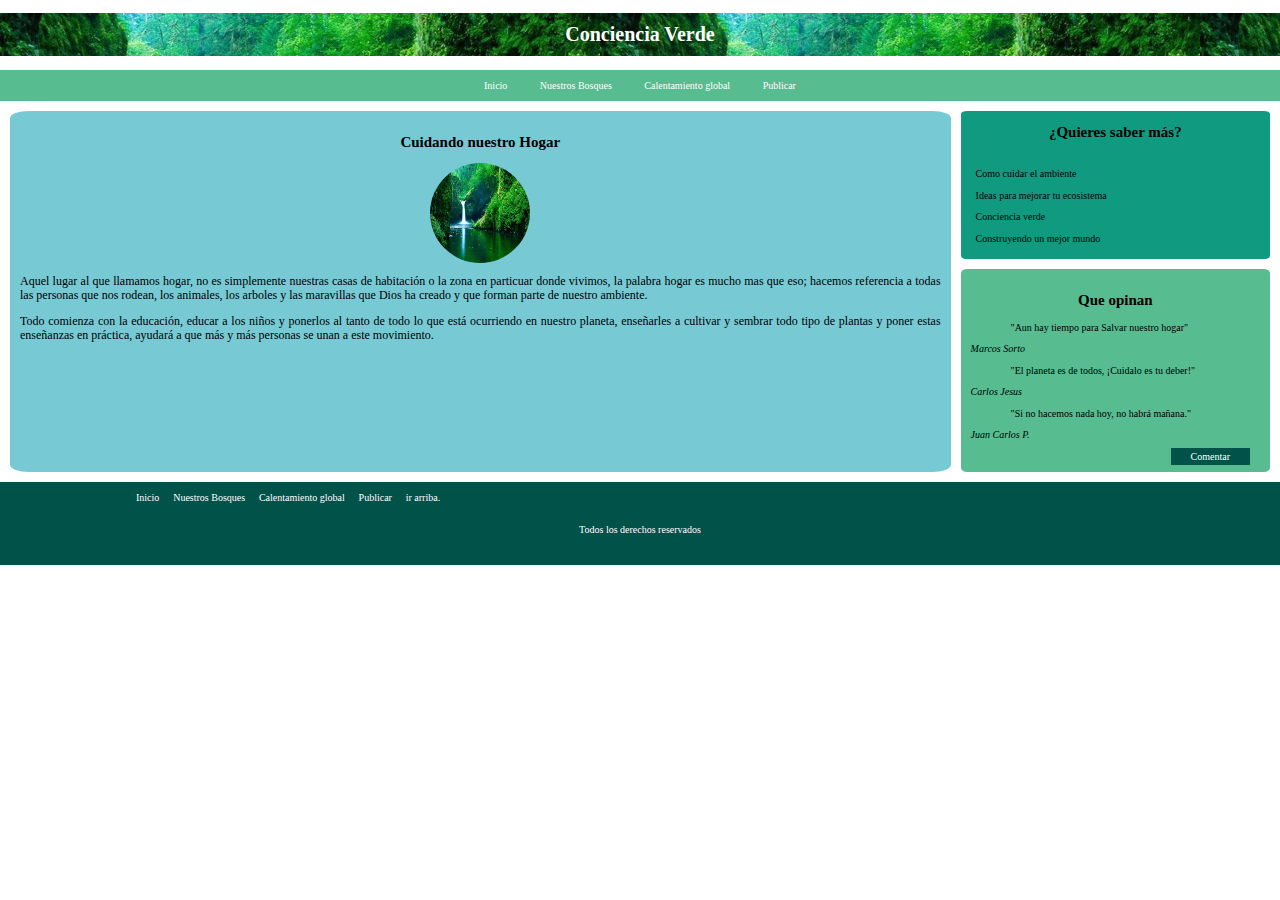
==== 1-ConcienciaVerde.html @ 03cc8a47 "Creacion de pagina conciencia" ====
<!DOCTYPE html>
<html lang="en">
<head>
    <meta charset="UTF-8">
    <meta name="viewport" content="width=device-width, initial-scale=1.0">
    <meta http-equiv="X-UA-Compatible" content="ie=edge">
    <link rel="stylesheet" href="css/normalize.css">
    <link rel="stylesheet" href="css/conciencia.css">

    <title>Laudato Si</title>
</head>
<body>

    <header class="encabezado">
        <h1>Conciencia Verde</h1>
    </header>
    <nav class="menu">
            <a href="/index.html">Inicio</a>
            <a href="/2 - Nuestros Bosques.html">Nuestros Bosques</a>
            <a href="/3-Contaminacion.html">Calentamiento global</a>
            <a href="#">Publicar</a>
    </nav>
    
    <main>
        <div class="contenidoPrincipal">
            <h2>Cuidando nuestro Hogar</h2>
                <img src="/img/medio-ambiente-e1454903239447.jpeg" alt="imagen medio ambiente">
            <p>Aquel lugar al que llamamos hogar, no es simplemente nuestras casas de habitación o la zona en particuar
                donde vivimos, la palabra hogar es mucho mas que eso; hacemos referencia a todas las personas que
            nos rodean, los animales, los arboles y las maravillas que Dios ha creado y que forman parte de nuestro ambiente.
            </p>
            <p>Todo comienza con la educación, educar a los niños y ponerlos al tanto de todo lo que está ocurriendo en nuestro planeta,
                 enseñarles a cultivar y sembrar todo tipo de plantas y poner estas enseñanzas en práctica, ayudará a que más y más personas 
                 se unan a este movimiento.
            </p>
            

        </div>
        <div class="hipervinculos">
            <h2>¿Quieres saber más?</h2>
            <nav class="otros">
                    <a href="#">Como cuidar el ambiente</a>
                    <a href="#">Ideas para mejorar tu ecosistema</a>
                    <a href="#">Conciencia verde</a>
                    <a href="#">Construyendo un mejor mundo</a>
            </nav>
            
        </div>

        <div class="articulos">
            <h2>Que opinan</h2>
            <blockquote>
                <p>"Aun hay tiempo para Salvar nuestro hogar"</p>
            </blockquote>
            <p><em>Marcos Sorto</em></p>
            <blockquote>
                <p>"El planeta es de todos, ¡Cuidalo es tu deber!"</p>
            </blockquote>
            <p><em>Carlos Jesus</em></p>
            <blockquote>
                <p>"Si no hacemos nada hoy, no habrá mañana."</p>
                </blockquote>
            <p><em>Juan Carlos P.</em></p>
            <a href="#">Comentar</a>
        </div>
    </main>
    <footer>
            <div class="opciones-footer">
                <a href="/index.html">Inicio</a>
                <a href="/2 - Nuestros Bosques.html">Nuestros Bosques</a>
                <a href="/3-Contaminacion.html">Calentamiento global</a>
                <a href="#">Publicar</a>
                <a href="/1-ConcienciaVerde.html">ir arriba.</a>
            </div>
        <p>Todos los derechos reservados</p>

    </footer>
    
</body>

</html>
---- css/conciencia.css ----
:root {
    --blanco: #ffffff;
    --verdeClaro:#57BC90;
    --verdeOscuro:#015249;
    --azulClaro:#77C9D4;
    --gris:#A5A5AF;
    --negro:#000000;
    --footer:#015249;
    --otroColor:#109B80;
    --ancho:600px;
}
html {
    box-sizing: border-box;
    /* Tamaño base para la fuente a 10px */
    font-size: 62.5%;
    max-width: 100%;
}
*, *:before, *:after {
    box-sizing: inherit;
}

.encabezado{
    text-align: center;
    background-image: url(../img/medio-ambiente-e1454903239447.jpeg);
    
}
.encabezado h1{
    padding:10px;
    color:var(--blanco);
}
/*Definiendo las propieddes de estilo de la barra de navegación*/
nav{
    margin-top: 1px;
    text-align:Center;
    padding:  10px;
}

.menu{
    background-color: var(--verdeClaro);
}
.menu a{
    text-decoration: none;
    color: var(--blanco);
    padding: 5px 15px;
    display:block;
}
@media (min-width: 550px) {
    .menu a{
        display:inline;
    }
}
.menu a:hover{
    color:var(--verdeOscuro)
}

main{
    display: grid;
    justify-content: center;
    grid-template-columns: 1;
    grid-template-rows: 8;
    grid-gap: 1rem;
    padding:10px;
}
@media  (min-width:550px) {
    main{
        display: grid;
        justify-content: center;
        grid-template-columns: 2;
        grid-template-rows: 8;
        grid-gap: 1rem;
        padding:10px;
    }
}

h1,h2{
    text-align: center;
}

.contenidoPrincipal{
    grid-row: 1 / 4;
    grid-column: 1 / 2;
    background-color: var(--azulClaro);
    padding:10px;
    border-radius: 2%;
}
@media  (min-width:550px) {
    .contenidoPrincipal{
        grid-row: 1 / 8;
        grid-column: 1 / 3;
        background-color: var(--azulClaro);
        padding:10px;
        border-radius: 2%;
    }
}

.contenidoPrincipal p {
    text-align: justify;
    font-size: 12px;
}
.contenidoPrincipal img{
    width: 100px;
    height: 100px;
    border-radius: 100%;
    display:block;
    margin:auto;
}

.hipervinculos{
    background-color: var(--otroColor);
    
    border-radius: 2%;
    grid-row: 4 / 6;
    grid-column: 1 / 2;  
}
@media  (min-width: 550px) {
    .hipervinculos{
        grid-row: 1 / 4;
        grid-column: 3 / 4;  
    }
}
.hipervinculos a{
    color:var(--negro);
    
    padding:5px;
}
.hipervinculos a:hover{
    color:var(--blanco);
}
.otros a{
   
    display:flex;
    flex-direction: row;
    text-decoration: none;
}

.articulos{
    border-radius: 2%;
    background-color: var(--verdeClaro);
    grid-row: 6 / 8;
    grid-column: 1 / 2;
    padding: 10px;
}
@media  (min-width: 550px) {
    .articulos{
        grid-row: 4 / 8;
        grid-column: 3 / 4;
    }
}

.articulos a{
    
    background-color: var(--verdeOscuro);
    color:var(--blanco);
    padding: 3px 20px;
    text-align: center;
    text-decoration: none;
    margin-left: 200px;
    margin-right: 10px;
}
footer{
    background-color: var(--footer);
    color:var(--blanco);
    padding: 10px ;
}

footer p{
    text-align: center;
    padding:10px;
}
.opciones-footer{
    text-align: left;
    margin-left:10%;
}
.opciones-footer a{
    display:block;
    text-decoration: none;
    margin-right: 1%;
    color: #ffffff;
}
.opciones-footer a:hover{
    color: var(--verdeClaro);
}
@media (min-width: 550px) {
 
    .opciones-footer a{
        display:inline;
    }
}
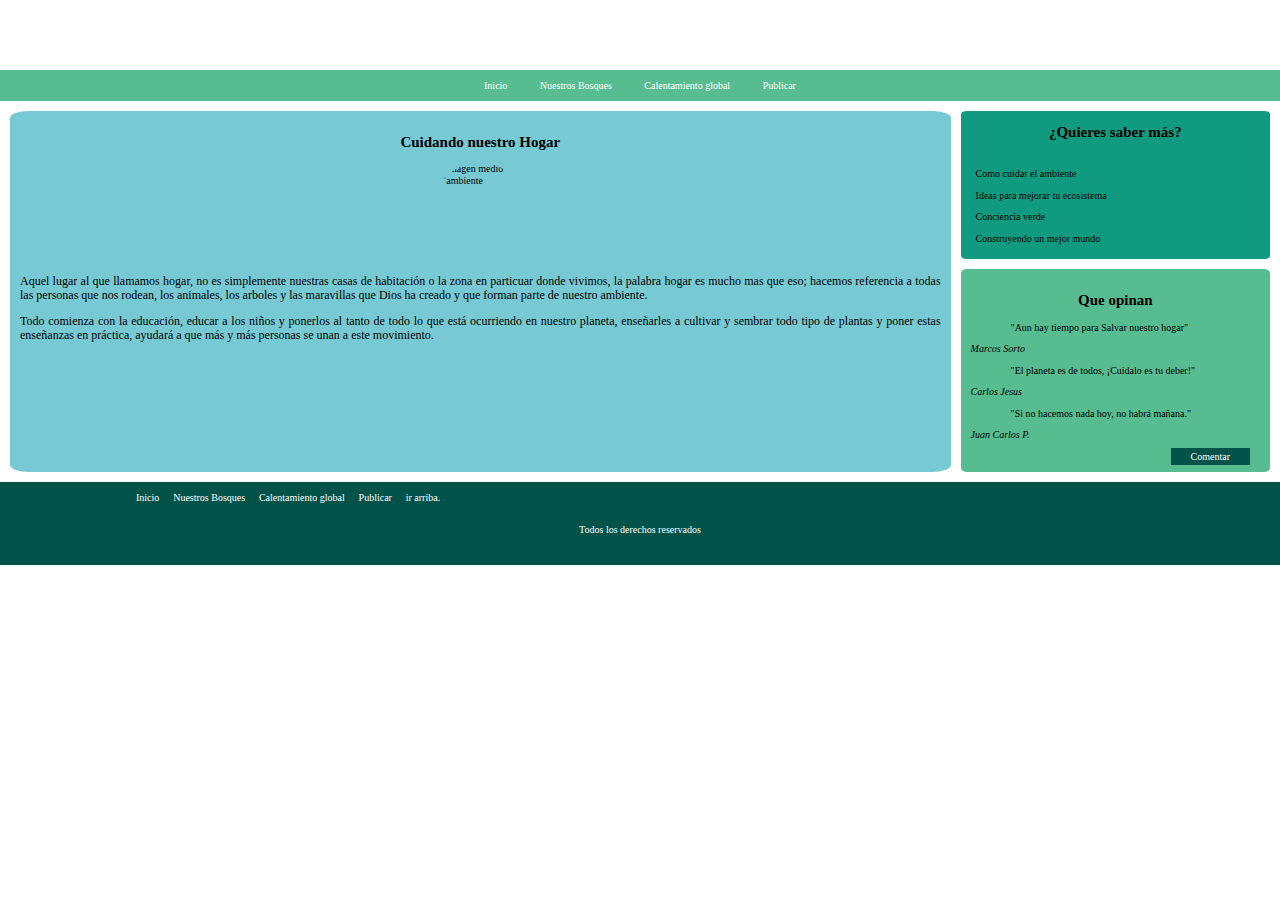
==== commit 4d344f13: "Revisión de la navegación" ====
--- a/1-ConcienciaVerde.html
+++ b/1-ConcienciaVerde.html
@@ -69,7 +69,7 @@
                 <a href="/index.html">Inicio</a>
                 <a href="/2 - Nuestros Bosques.html">Nuestros Bosques</a>
                 <a href="/3-Contaminacion.html">Calentamiento global</a>
-                <a href="#">Publicar</a>
+                <a href="/articulos.html">Publicar</a>
                 <a href="/1-ConcienciaVerde.html">ir arriba.</a>
             </div>
         <p>Todos los derechos reservados</p>
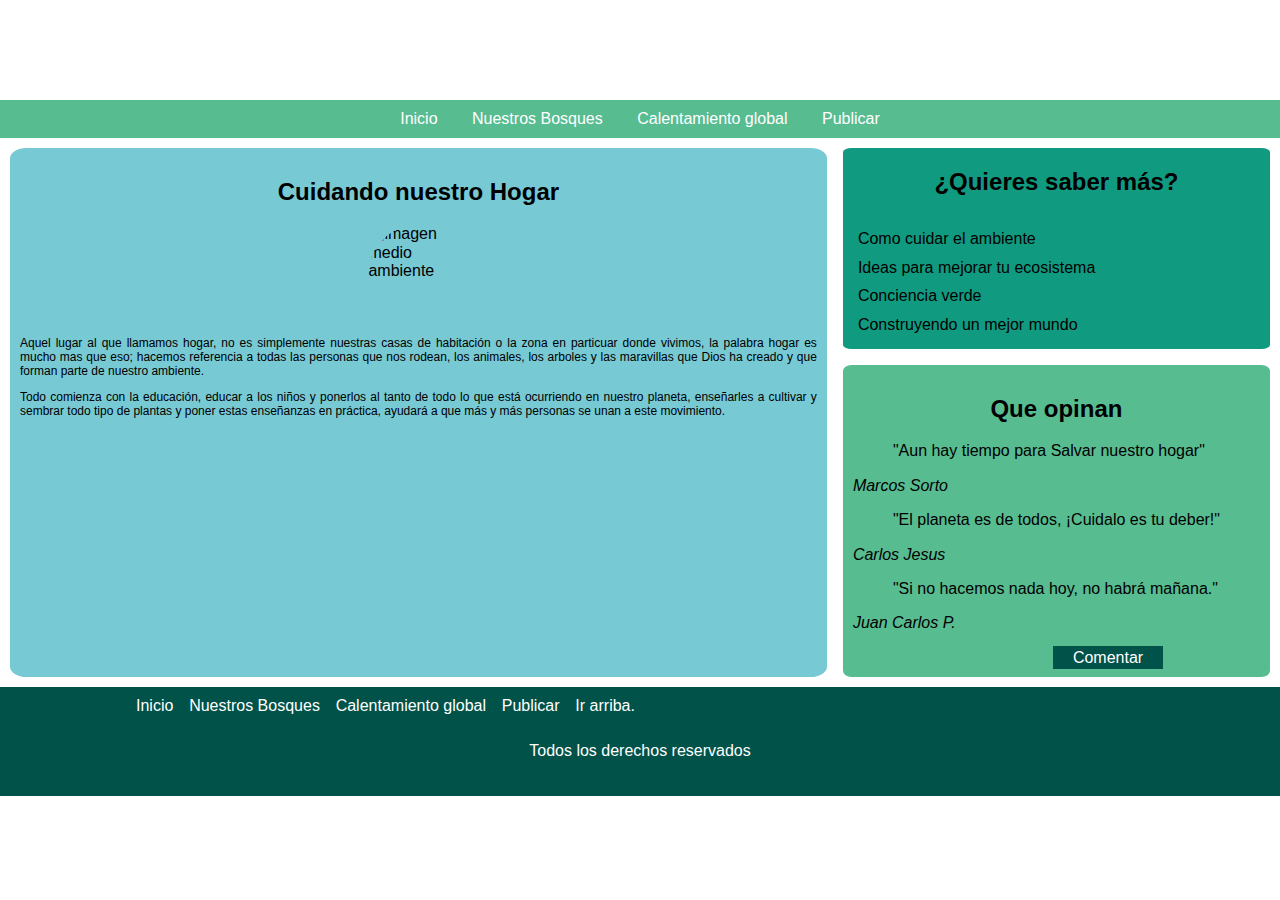
==== commit 0f1c343e: "Estandarizacion de la fuente del sitio y algunas correcciones de hipervinculos." ====
--- a/1-ConcienciaVerde.html
+++ b/1-ConcienciaVerde.html
@@ -61,7 +61,7 @@
                 <p>"Si no hacemos nada hoy, no habrá mañana."</p>
                 </blockquote>
             <p><em>Juan Carlos P.</em></p>
-            <a href="#">Comentar</a>
+            <a href="/articulos.html">Comentar</a>
         </div>
     </main>
     <footer>
@@ -70,7 +70,7 @@
                 <a href="/2 - Nuestros Bosques.html">Nuestros Bosques</a>
                 <a href="/3-Contaminacion.html">Calentamiento global</a>
                 <a href="/articulos.html">Publicar</a>
-                <a href="/1-ConcienciaVerde.html">ir arriba.</a>
+                <a href="#">Ir arriba.</a>
             </div>
         <p>Todos los derechos reservados</p>
 
--- a/css/conciencia.css
+++ b/css/conciencia.css
@@ -12,13 +12,15 @@
 html {
     box-sizing: border-box;
     /* Tamaño base para la fuente a 10px */
-    font-size: 62.5%;
     max-width: 100%;
 }
 *, *:before, *:after {
     box-sizing: inherit;
 }
-
+body {
+font-family: 'Roboto', sans-serif;
+font-family: 'Open Sans', sans-serif;
+}
 .encabezado{
     text-align: center;
     background-image: url(../img/medio-ambiente-e1454903239447.jpeg);
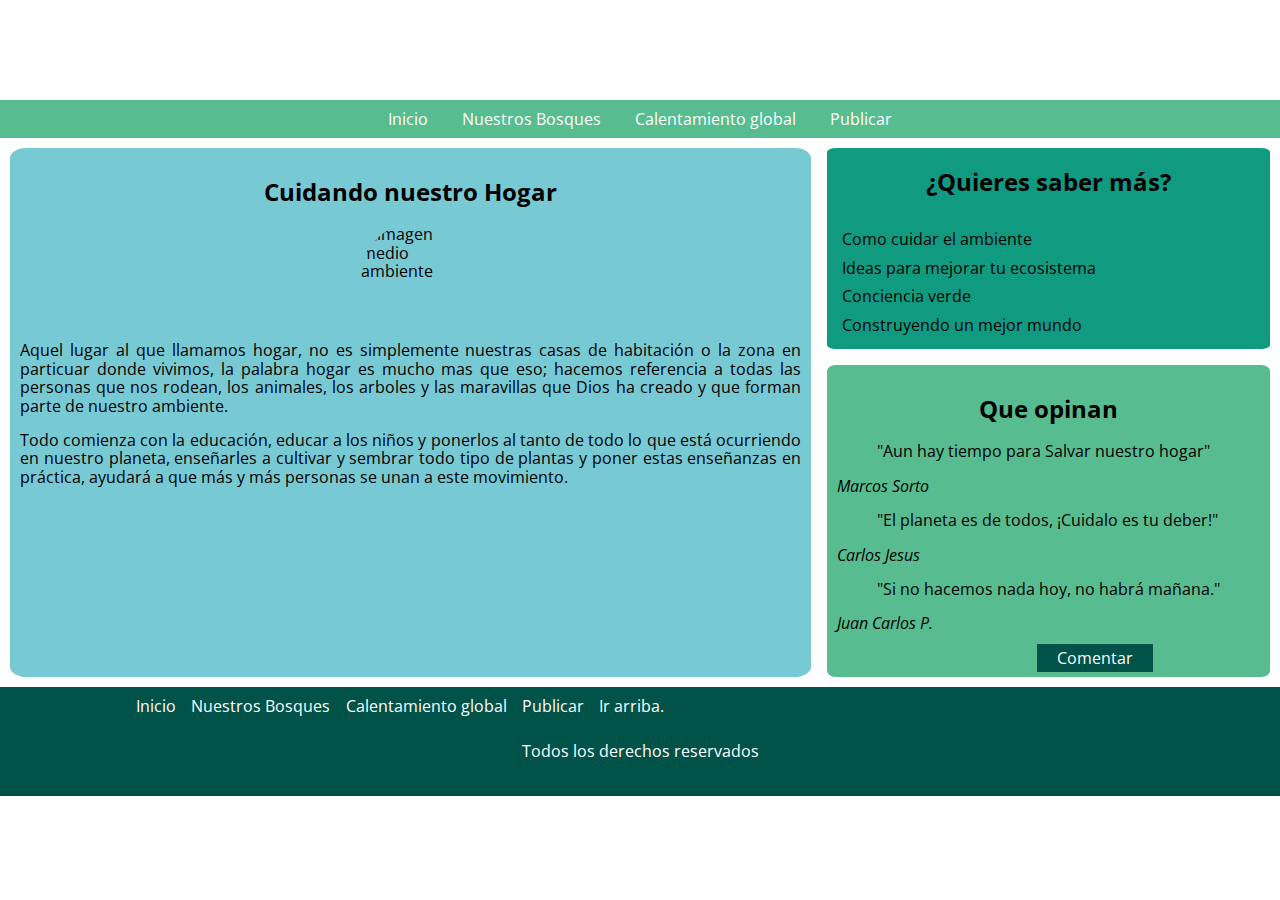
==== commit 6cb0c8c3: "Correciones a tamaños de letra e hipervinculos." ====
--- a/1-ConcienciaVerde.html
+++ b/1-ConcienciaVerde.html
@@ -6,6 +6,7 @@
     <meta http-equiv="X-UA-Compatible" content="ie=edge">
     <link rel="stylesheet" href="css/normalize.css">
     <link rel="stylesheet" href="css/conciencia.css">
+    <link href="https://fonts.googleapis.com/css?family=Open+Sans:400,600|Roboto" rel="stylesheet">
 
     <title>Laudato Si</title>
 </head>
@@ -18,7 +19,7 @@
             <a href="/index.html">Inicio</a>
             <a href="/2 - Nuestros Bosques.html">Nuestros Bosques</a>
             <a href="/3-Contaminacion.html">Calentamiento global</a>
-            <a href="#">Publicar</a>
+            <a href="/Articulos.html">Publicar</a>
     </nav>
     
     <main>
--- a/css/conciencia.css
+++ b/css/conciencia.css
@@ -97,7 +97,7 @@
 
 .contenidoPrincipal p {
     text-align: justify;
-    font-size: 12px;
+    /* font-size: 12px; */
 }
 .contenidoPrincipal img{
     width: 100px;
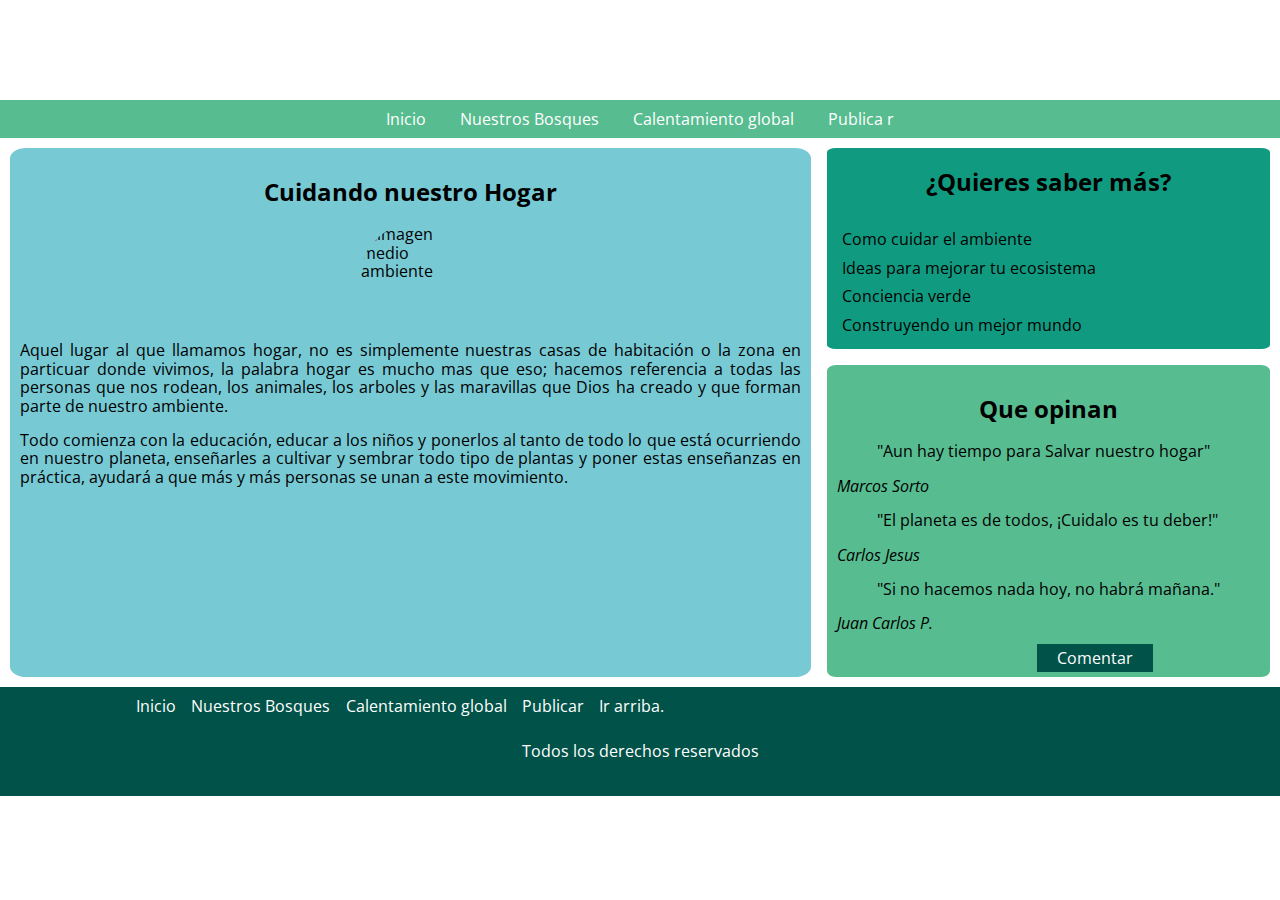
==== commit 1956809c: "cmbios" ====
--- a/1-ConcienciaVerde.html
+++ b/1-ConcienciaVerde.html
@@ -1,82 +1,86 @@
 <!DOCTYPE html>
 <html lang="en">
-<head>
-    <meta charset="UTF-8">
-    <meta name="viewport" content="width=device-width, initial-scale=1.0">
-    <meta http-equiv="X-UA-Compatible" content="ie=edge">
-    <link rel="stylesheet" href="css/normalize.css">
-    <link rel="stylesheet" href="css/conciencia.css">
-    <link href="https://fonts.googleapis.com/css?family=Open+Sans:400,600|Roboto" rel="stylesheet">
+  <head>
+    <meta charset="UTF-8" />
+    <meta name="viewport" content="width=device-width, initial-scale=1.0" />
+    <meta http-equiv="X-UA-Compatible" content="ie=edge" />
+    <link rel="stylesheet" href="css/normalize.css" />
+    <link rel="stylesheet" href="css/conciencia.css" />
+    <link
+      href="https://fonts.googleapis.com/css?family=Open+Sans:400,600|Roboto"
+      rel="stylesheet"
+    />
 
     <title>Laudato Si</title>
-</head>
-<body>
-
+  </head>
+  <body>
     <header class="encabezado">
-        <h1>Conciencia Verde</h1>
+      <h1>Conciencia Verde</h1>
     </header>
     <nav class="menu">
-            <a href="/index.html">Inicio</a>
-            <a href="/2 - Nuestros Bosques.html">Nuestros Bosques</a>
-            <a href="/3-Contaminacion.html">Calentamiento global</a>
-            <a href="/Articulos.html">Publicar</a>
+      <a href="/index.html">Inicio</a>
+      <a href="/2 - Nuestros Bosques.html">Nuestros Bosques</a>
+      <a href="/3-Contaminacion.html">Calentamiento global</a>
+      <a href="/Articulos.html">Publica r</a>
     </nav>
-    
+
     <main>
-        <div class="contenidoPrincipal">
-            <h2>Cuidando nuestro Hogar</h2>
-                <img src="/img/medio-ambiente-e1454903239447.jpeg" alt="imagen medio ambiente">
-            <p>Aquel lugar al que llamamos hogar, no es simplemente nuestras casas de habitación o la zona en particuar
-                donde vivimos, la palabra hogar es mucho mas que eso; hacemos referencia a todas las personas que
-            nos rodean, los animales, los arboles y las maravillas que Dios ha creado y que forman parte de nuestro ambiente.
-            </p>
-            <p>Todo comienza con la educación, educar a los niños y ponerlos al tanto de todo lo que está ocurriendo en nuestro planeta,
-                 enseñarles a cultivar y sembrar todo tipo de plantas y poner estas enseñanzas en práctica, ayudará a que más y más personas 
-                 se unan a este movimiento.
-            </p>
-            
+      <div class="contenidoPrincipal">
+        <h2>Cuidando nuestro Hogar</h2>
+        <img
+          src="/img/medio-ambiente-e1454903239447.jpeg"
+          alt="imagen medio ambiente"
+        />
+        <p>
+          Aquel lugar al que llamamos hogar, no es simplemente nuestras casas de
+          habitación o la zona en particuar donde vivimos, la palabra hogar es
+          mucho mas que eso; hacemos referencia a todas las personas que nos
+          rodean, los animales, los arboles y las maravillas que Dios ha creado
+          y que forman parte de nuestro ambiente.
+        </p>
+        <p>
+          Todo comienza con la educación, educar a los niños y ponerlos al tanto
+          de todo lo que está ocurriendo en nuestro planeta, enseñarles a
+          cultivar y sembrar todo tipo de plantas y poner estas enseñanzas en
+          práctica, ayudará a que más y más personas se unan a este movimiento.
+        </p>
+      </div>
+      <div class="hipervinculos">
+        <h2>¿Quieres saber más?</h2>
+        <nav class="otros">
+          <a href="#">Como cuidar el ambiente</a>
+          <a href="#">Ideas para mejorar tu ecosistema</a>
+          <a href="#">Conciencia verde</a>
+          <a href="#">Construyendo un mejor mundo</a>
+        </nav>
+      </div>
 
-        </div>
-        <div class="hipervinculos">
-            <h2>¿Quieres saber más?</h2>
-            <nav class="otros">
-                    <a href="#">Como cuidar el ambiente</a>
-                    <a href="#">Ideas para mejorar tu ecosistema</a>
-                    <a href="#">Conciencia verde</a>
-                    <a href="#">Construyendo un mejor mundo</a>
-            </nav>
-            
-        </div>
-
-        <div class="articulos">
-            <h2>Que opinan</h2>
-            <blockquote>
-                <p>"Aun hay tiempo para Salvar nuestro hogar"</p>
-            </blockquote>
-            <p><em>Marcos Sorto</em></p>
-            <blockquote>
-                <p>"El planeta es de todos, ¡Cuidalo es tu deber!"</p>
-            </blockquote>
-            <p><em>Carlos Jesus</em></p>
-            <blockquote>
-                <p>"Si no hacemos nada hoy, no habrá mañana."</p>
-                </blockquote>
-            <p><em>Juan Carlos P.</em></p>
-            <a href="/articulos.html">Comentar</a>
-        </div>
+      <div class="articulos">
+        <h2>Que opinan</h2>
+        <blockquote>
+          <p>"Aun hay tiempo para Salvar nuestro hogar"</p>
+        </blockquote>
+        <p><em>Marcos Sorto</em></p>
+        <blockquote>
+          <p>"El planeta es de todos, ¡Cuidalo es tu deber!"</p>
+        </blockquote>
+        <p><em>Carlos Jesus</em></p>
+        <blockquote>
+          <p>"Si no hacemos nada hoy, no habrá mañana."</p>
+        </blockquote>
+        <p><em>Juan Carlos P.</em></p>
+        <a href="/articulos.html">Comentar</a>
+      </div>
     </main>
     <footer>
-            <div class="opciones-footer">
-                <a href="/index.html">Inicio</a>
-                <a href="/2 - Nuestros Bosques.html">Nuestros Bosques</a>
-                <a href="/3-Contaminacion.html">Calentamiento global</a>
-                <a href="/articulos.html">Publicar</a>
-                <a href="#">Ir arriba.</a>
-            </div>
-        <p>Todos los derechos reservados</p>
-
+      <div class="opciones-footer">
+        <a href="/index.html">Inicio</a>
+        <a href="/2 - Nuestros Bosques.html">Nuestros Bosques</a>
+        <a href="/3-Contaminacion.html">Calentamiento global</a>
+        <a href="/articulos.html">Publicar</a>
+        <a href="#">Ir arriba.</a>
+      </div>
+      <p>Todos los derechos reservados</p>
     </footer>
-    
-</body>
-
-</html>+  </body>
+</html>
--- a/css/conciencia.css
+++ b/css/conciencia.css
@@ -12,6 +12,7 @@
 html {
     box-sizing: border-box;
     /* Tamaño base para la fuente a 10px */
+
     max-width: 100%;
 }
 *, *:before, *:after {
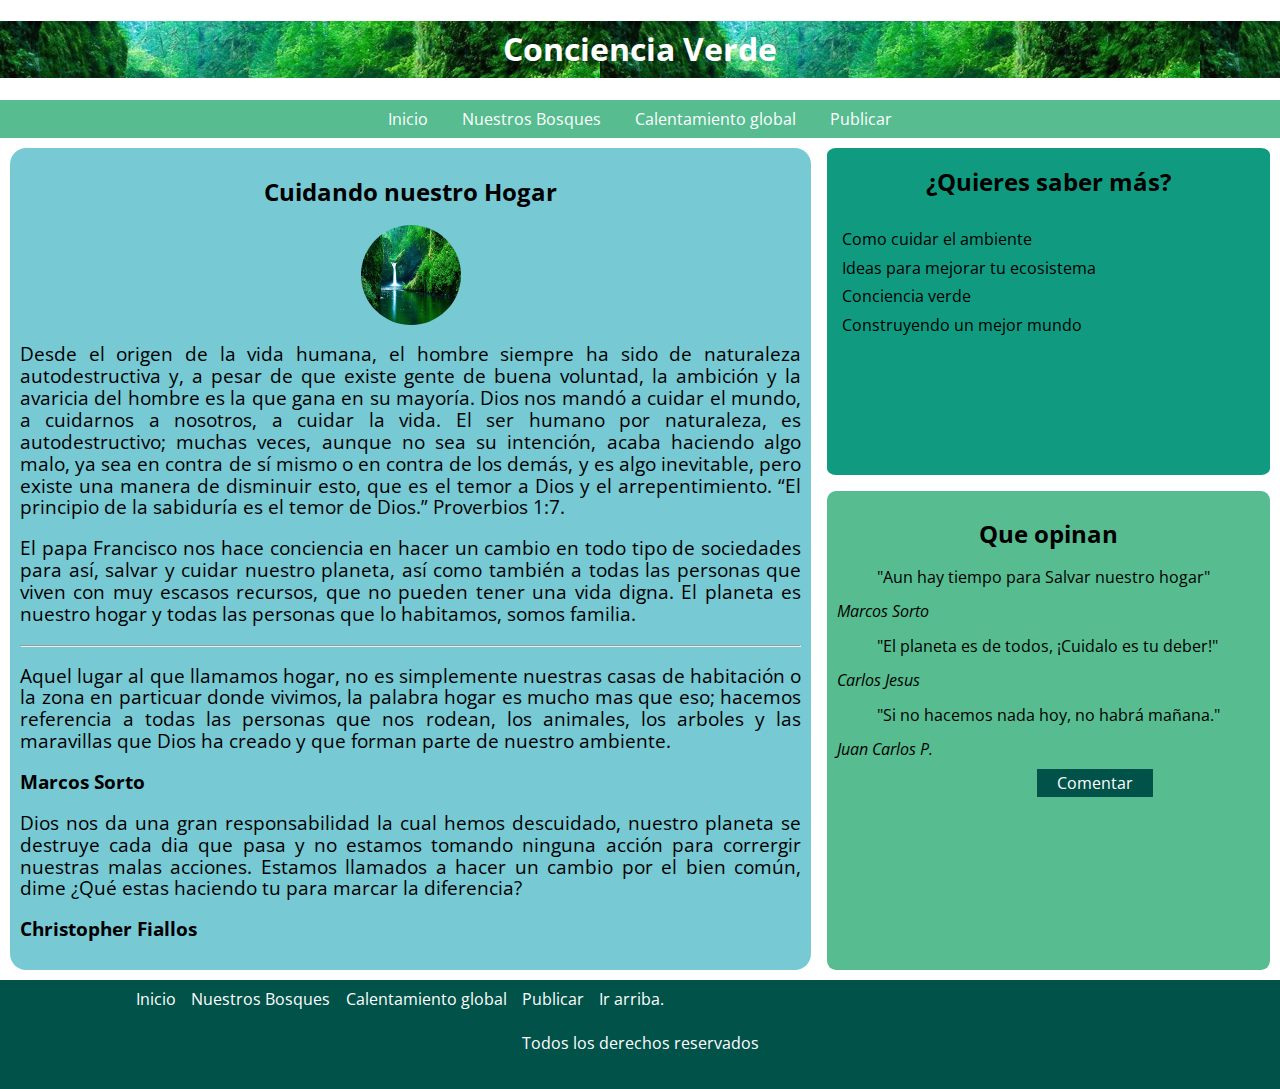
==== commit 65552043: "finalización contenido" ====
--- a/1-ConcienciaVerde.html
+++ b/1-ConcienciaVerde.html
@@ -21,7 +21,7 @@
       <a href="/index.html">Inicio</a>
       <a href="/2 - Nuestros Bosques.html">Nuestros Bosques</a>
       <a href="/3-Contaminacion.html">Calentamiento global</a>
-      <a href="/Articulos.html">Publica r</a>
+      <a href="/Articulos.html">Publicar</a>
     </nav>
 
     <main>
@@ -32,18 +32,43 @@
           alt="imagen medio ambiente"
         />
         <p>
+          Desde el origen de la vida humana, el hombre siempre ha sido de
+          naturaleza autodestructiva y, a pesar de que existe gente de buena
+          voluntad, la ambición y la avaricia del hombre es la que gana en su
+          mayoría. Dios nos mandó a cuidar el mundo, a cuidarnos a nosotros, a
+          cuidar la vida. El ser humano por naturaleza, es autodestructivo;
+          muchas veces, aunque no sea su intención, acaba haciendo algo malo, ya
+          sea en contra de sí mismo o en contra de los demás, y es algo
+          inevitable, pero existe una manera de disminuir esto, que es el temor
+          a Dios y el arrepentimiento. “El principio de la sabiduría es el temor
+          de Dios.” Proverbios 1:7.
+        </p>
+        <p>
+          El papa Francisco nos hace conciencia en hacer un cambio en todo tipo
+          de sociedades para así, salvar y cuidar nuestro planeta, así como
+          también a todas las personas que viven con muy escasos recursos, que
+          no pueden tener una vida digna. El planeta es nuestro hogar y todas
+          las personas que lo habitamos, somos familia.
+        </p>
+        <hr />
+        <p>
           Aquel lugar al que llamamos hogar, no es simplemente nuestras casas de
           habitación o la zona en particuar donde vivimos, la palabra hogar es
           mucho mas que eso; hacemos referencia a todas las personas que nos
           rodean, los animales, los arboles y las maravillas que Dios ha creado
           y que forman parte de nuestro ambiente.
         </p>
+
+        <p><strong>Marcos Sorto</strong></p>
+
         <p>
-          Todo comienza con la educación, educar a los niños y ponerlos al tanto
-          de todo lo que está ocurriendo en nuestro planeta, enseñarles a
-          cultivar y sembrar todo tipo de plantas y poner estas enseñanzas en
-          práctica, ayudará a que más y más personas se unan a este movimiento.
+          Dios nos da una gran responsabilidad la cual hemos descuidado, nuestro
+          planeta se destruye cada dia que pasa y no estamos tomando ninguna
+          acción para corrergir nuestras malas acciones. Estamos llamados a
+          hacer un cambio por el bien común, dime ¿Qué estas haciendo tu para
+          marcar la diferencia?
         </p>
+        <p><strong>Christopher Fiallos</strong></p>
       </div>
       <div class="hipervinculos">
         <h2>¿Quieres saber más?</h2>
--- a/css/conciencia.css
+++ b/css/conciencia.css
@@ -1,191 +1,190 @@
 :root {
-    --blanco: #ffffff;
-    --verdeClaro:#57BC90;
-    --verdeOscuro:#015249;
-    --azulClaro:#77C9D4;
-    --gris:#A5A5AF;
-    --negro:#000000;
-    --footer:#015249;
-    --otroColor:#109B80;
-    --ancho:600px;
+  --blanco: #ffffff;
+  --verdeClaro: #57bc90;
+  --verdeOscuro: #015249;
+  --azulClaro: #77c9d4;
+  --gris: #a5a5af;
+  --negro: #000000;
+  --footer: #015249;
+  --otroColor: #109b80;
+  --ancho: 600px;
 }
 html {
-    box-sizing: border-box;
-    /* Tamaño base para la fuente a 10px */
+  box-sizing: border-box;
+  /* Tamaño base para la fuente a 10px */
 
-    max-width: 100%;
+  max-width: 100%;
 }
-*, *:before, *:after {
-    box-sizing: inherit;
+*,
+*:before,
+*:after {
+  box-sizing: inherit;
 }
 body {
-font-family: 'Roboto', sans-serif;
-font-family: 'Open Sans', sans-serif;
+  font-family: "Roboto", sans-serif;
+  font-family: "Open Sans", sans-serif;
 }
-.encabezado{
-    text-align: center;
-    background-image: url(../img/medio-ambiente-e1454903239447.jpeg);
-    
+.encabezado {
+  text-align: center;
+  background-image: url(../img/medio-ambiente-e1454903239447.jpeg);
 }
-.encabezado h1{
-    padding:10px;
-    color:var(--blanco);
+.encabezado h1 {
+  padding: 10px;
+  color: var(--blanco);
 }
 /*Definiendo las propieddes de estilo de la barra de navegación*/
-nav{
-    margin-top: 1px;
-    text-align:Center;
-    padding:  10px;
+nav {
+  margin-top: 1px;
+  text-align: Center;
+  padding: 10px;
 }
 
-.menu{
-    background-color: var(--verdeClaro);
+.menu {
+  background-color: var(--verdeClaro);
 }
-.menu a{
-    text-decoration: none;
-    color: var(--blanco);
-    padding: 5px 15px;
-    display:block;
+.menu a {
+  text-decoration: none;
+  color: var(--blanco);
+  padding: 5px 15px;
+  display: block;
 }
 @media (min-width: 550px) {
-    .menu a{
-        display:inline;
-    }
+  .menu a {
+    display: inline;
+  }
 }
-.menu a:hover{
-    color:var(--verdeOscuro)
+.menu a:hover {
+  color: var(--verdeOscuro);
 }
 
-main{
+main {
+  display: grid;
+  justify-content: center;
+  grid-template-columns: 1;
+  grid-template-rows: 8;
+  grid-gap: 1rem;
+  padding: 10px;
+}
+@media (min-width: 550px) {
+  main {
     display: grid;
     justify-content: center;
-    grid-template-columns: 1;
+    grid-template-columns: 2;
     grid-template-rows: 8;
     grid-gap: 1rem;
-    padding:10px;
-}
-@media  (min-width:550px) {
-    main{
-        display: grid;
-        justify-content: center;
-        grid-template-columns: 2;
-        grid-template-rows: 8;
-        grid-gap: 1rem;
-        padding:10px;
-    }
+    padding: 10px;
+  }
 }
 
-h1,h2{
-    text-align: center;
+h1,
+h2 {
+  text-align: center;
 }
 
-.contenidoPrincipal{
-    grid-row: 1 / 4;
-    grid-column: 1 / 2;
+.contenidoPrincipal {
+  grid-row: 1 / 4;
+  grid-column: 1 / 2;
+  background-color: var(--azulClaro);
+  padding: 10px;
+  border-radius: 2%;
+}
+@media (min-width: 550px) {
+  .contenidoPrincipal {
+    grid-row: 1 / 8;
+    grid-column: 1 / 3;
     background-color: var(--azulClaro);
-    padding:10px;
+    padding: 10px;
     border-radius: 2%;
-}
-@media  (min-width:550px) {
-    .contenidoPrincipal{
-        grid-row: 1 / 8;
-        grid-column: 1 / 3;
-        background-color: var(--azulClaro);
-        padding:10px;
-        border-radius: 2%;
-    }
+  }
 }
 
 .contenidoPrincipal p {
-    text-align: justify;
-    /* font-size: 12px; */
+  text-align: justify;
+  font-size: 19px;
 }
-.contenidoPrincipal img{
-    width: 100px;
-    height: 100px;
-    border-radius: 100%;
-    display:block;
-    margin:auto;
+.contenidoPrincipal img {
+  width: 100px;
+  height: 100px;
+  border-radius: 100%;
+  display: block;
+  margin: auto;
 }
 
-.hipervinculos{
-    background-color: var(--otroColor);
-    
-    border-radius: 2%;
-    grid-row: 4 / 6;
-    grid-column: 1 / 2;  
+.hipervinculos {
+  background-color: var(--otroColor);
+
+  border-radius: 2%;
+  grid-row: 4 / 6;
+  grid-column: 1 / 2;
 }
-@media  (min-width: 550px) {
-    .hipervinculos{
-        grid-row: 1 / 4;
-        grid-column: 3 / 4;  
-    }
+@media (min-width: 550px) {
+  .hipervinculos {
+    grid-row: 1 / 4;
+    grid-column: 3 / 4;
+  }
 }
-.hipervinculos a{
-    color:var(--negro);
-    
-    padding:5px;
+.hipervinculos a {
+  color: var(--negro);
+
+  padding: 5px;
 }
-.hipervinculos a:hover{
-    color:var(--blanco);
+.hipervinculos a:hover {
+  color: var(--blanco);
 }
-.otros a{
-   
-    display:flex;
-    flex-direction: row;
-    text-decoration: none;
+.otros a {
+  display: flex;
+  flex-direction: row;
+  text-decoration: none;
 }
 
-.articulos{
-    border-radius: 2%;
-    background-color: var(--verdeClaro);
-    grid-row: 6 / 8;
-    grid-column: 1 / 2;
-    padding: 10px;
+.articulos {
+  border-radius: 2%;
+  background-color: var(--verdeClaro);
+  grid-row: 6 / 8;
+  grid-column: 1 / 2;
+  padding: 10px;
 }
-@media  (min-width: 550px) {
-    .articulos{
-        grid-row: 4 / 8;
-        grid-column: 3 / 4;
-    }
+@media (min-width: 550px) {
+  .articulos {
+    grid-row: 4 / 8;
+    grid-column: 3 / 4;
+  }
 }
 
-.articulos a{
-    
-    background-color: var(--verdeOscuro);
-    color:var(--blanco);
-    padding: 3px 20px;
-    text-align: center;
-    text-decoration: none;
-    margin-left: 200px;
-    margin-right: 10px;
+.articulos a {
+  background-color: var(--verdeOscuro);
+  color: var(--blanco);
+  padding: 3px 20px;
+  text-align: center;
+  text-decoration: none;
+  margin-left: 200px;
+  margin-right: 10px;
 }
-footer{
-    background-color: var(--footer);
-    color:var(--blanco);
-    padding: 10px ;
+footer {
+  background-color: var(--footer);
+  color: var(--blanco);
+  padding: 10px;
 }
 
-footer p{
-    text-align: center;
-    padding:10px;
+footer p {
+  text-align: center;
+  padding: 10px;
 }
-.opciones-footer{
-    text-align: left;
-    margin-left:10%;
+.opciones-footer {
+  text-align: left;
+  margin-left: 10%;
 }
-.opciones-footer a{
-    display:block;
-    text-decoration: none;
-    margin-right: 1%;
-    color: #ffffff;
+.opciones-footer a {
+  display: block;
+  text-decoration: none;
+  margin-right: 1%;
+  color: #ffffff;
 }
-.opciones-footer a:hover{
-    color: var(--verdeClaro);
+.opciones-footer a:hover {
+  color: var(--verdeClaro);
 }
 @media (min-width: 550px) {
- 
-    .opciones-footer a{
-        display:inline;
-    }
+  .opciones-footer a {
+    display: inline;
+  }
 }
